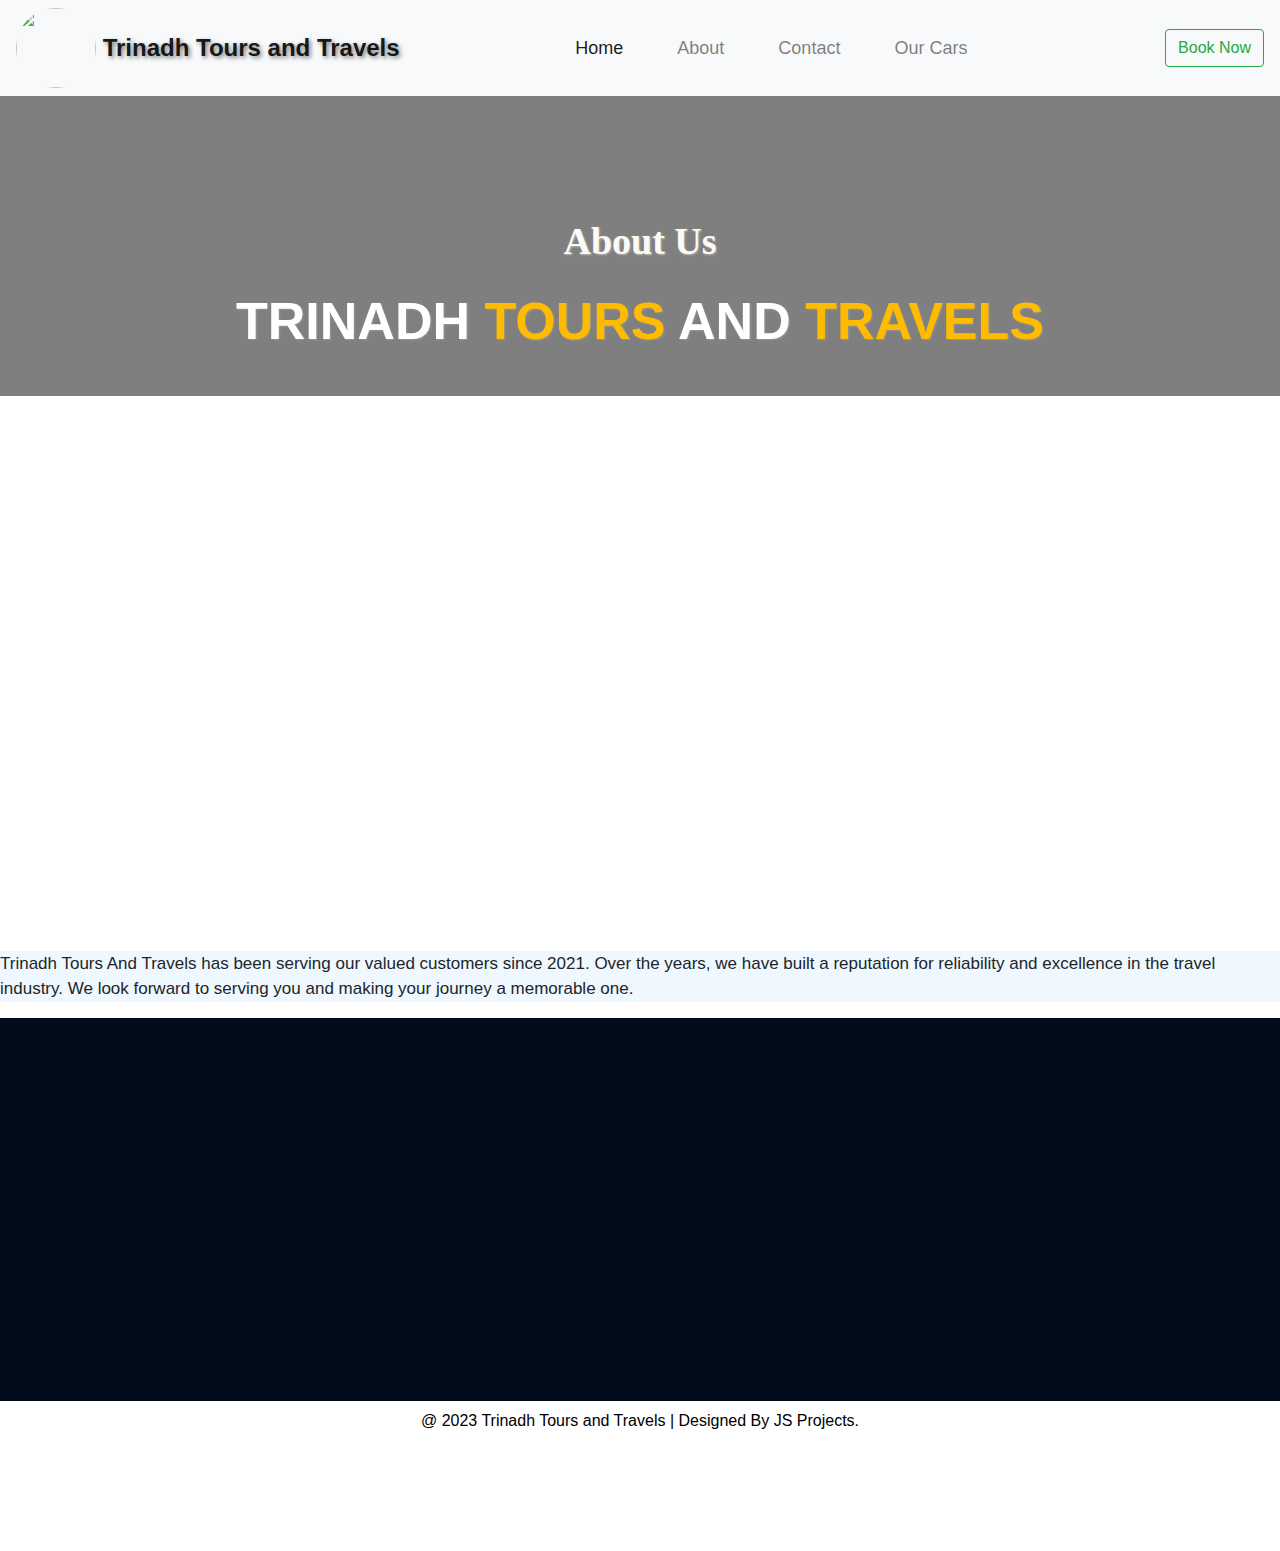
==== aboutus.html @ a93992b1 "Add files via upload" ====
<!DOCTYPE html>
<html lang="en">
<head>
    <meta charset="UTF-8">
    <meta name="viewport" content="width=device-width, initial-scale=1.0">
    <link rel="icon" type="image/x-icon" href="https://i.ibb.co/QNXMVXm/logo-modified.png">
    <title>Triandh-About us</title>
    <link rel="stylesheet" href="https://cdn.jsdelivr.net/npm/bootstrap@4.3.1/dist/css/bootstrap.min.css" integrity="sha384-ggOyR0iXCbMQv3Xipma34MD+dH/1fQ784/j6cY/iJTQUOhcWr7x9JvoRxT2MZw1T" crossorigin="anonymous">
    <link rel="stylesheet" href="style.css">
    <link rel="stylesheet" href="cars.css">
</head>
<style>
          .image-container {
            width: 120px; /* Adjust the size of the circular background */
            height: 120px; /* Adjust the size of the circular background */
            border-radius: 50%; /* Create a circular shape */
            background-color: #8f2121; /* Background color for the circular container */
            display: flex;
            justify-content: center;
            align-items: center;
            margin-left: 20px; /* Adjust the margin as needed */
        }

        .image-container img {
            width: 100%;
            border-radius: 50%; /* Ensure the image is also circular */
        }

  .parallax {
   height: 300px;
   background-attachment: fixed;
   background-position: center;
   background-repeat: no-repeat;
   background-size: cover;
   background-image: url('https://i.ibb.co/jL6Q062/Short-Term-Car-Rental.webp');
   position: relative; /* Make sure the div is positioned relative for absolute positioning of text */

   
 }
 *{
   margin: 0%;
   padding: 0%;
 }

 .parallax::before {
   content: "";
   position: absolute;
   top: 0;
   left: 0;
   width: 100%;
   height: 100%;
   background-color: rgba(0, 0, 0, 0.5); /* Semi-transparent black background color */
   z-index: 1; /* Place it above the image */
 }

 .parallax-text {
   position: absolute;
   top: 50%; /* Adjust as needed to vertically center the text */
   left: 50%; /* Adjust as needed to horizontally center the text */
   transform: translate(-50%, -50%);
   text-align: center;
   color: #fff; /* Text color */
   z-index: 2; /* Place it above the semi-transparent background */
   white-space: nowrap;
 }
 @font-face {
 font-family: 'CustomFont'; /* Choose a name for your font */
 src: url('path-to-your-font.woff2') format('woff2'), /* Path to your font file */
      url('path-to-your-font.woff') format('woff'); /* Path to your font file */
 font-weight: normal;
 font-style: normal;
}

 .parallax-text h1 {
   font-family: 'CustomFont'; /* Choose a name for your font */
   src:url('path-to-your-font.woff') format('woff');
 font-size: 38px;
 font-weight: 800;
 text-shadow: 1px 1px 2px rgba(209, 205, 186, 0.719);
 color: rgb(252, 250, 247);
 
 
 /* Use the custom font followed by fallback fonts */
}


.parallax-text {
   font-size: 52px;
   font-weight: 900;
   text-shadow: 1px 1px 2px rgba(158, 157, 152, 0.719);
   font-family: 'Franklin Gothic Medium', 'Arial Narrow', Arial, sans-serif;
                                               
 }

 /* Change the color for "YOUR" */
 .your-text {
   color:  rgb(255, 187, 0); /* Replace with your desired color code or color name */
 }

 /* Change the color for "CAR" */
 .carfu-text {
   color:  rgb(255, 187, 0); /* Replace with your desired color code or color name */
 }


 @media (max-width: 768px) {
  
   
   .parallax-text h1 {
     font-size: 24px; /* Decrease font size for mobile */
     padding-bottom:20%;
   }
   
   .parallax-text h2 {
     font-size: 22px; /* Decrease font size for mobile */
   }
   
  .parallax{
   height: 200px;
  }
 }

 
</style>
<body>
    <nav class="navbar navbar-expand-lg navbar-light bg-light">
        <button class="navbar-toggler" type="button" data-toggle="collapse" data-target="#navbarTogglerDemo01" aria-controls="navbarTogglerDemo01" aria-expanded="false" aria-label="Toggle navigation">
            <span class="navbar-toggler-icon"></span>
        </button>
        <div class="collapse navbar-collapse" id="navbarTogglerDemo01">
            <img style="width: 80px; height: 80px; border-radius: 50%;" class="imagelog" src="https://i.ibb.co/QNXMVXm/logo-modified.png">
            <a class="navbar-brand" href="#">&nbsp;Trinadh Tours and Travels</a>
            <ul class="navbar-nav mx-auto mt-2 mt-lg-0 justify-content-center" > <!-- Added mx-auto and justify-content-center classes -->
                <li class="nav-item active" >
                    <a class="nav-link" href="index.html">Home <span class="sr-only">(current)</span></a>
                </li>
                <li class="nav-item">
                    <a class="nav-link" href="aboutus.html">About</a>
                </li>
                <li class="nav-item">
                    <a class="nav-link" href="contact us.html">Contact</a>
                </li>
                <li class="nav-item">
                    <a class="nav-link" href="carslist.html">Our Cars</a>
                </li>
               
            </ul>
       
            <a href="https://api.whatsapp.com/send/?phone=918698209999&text&type=phone_number&app_absent=0" class="btn btn-outline-success my-2 my-sm-0">Book Now</a>

            </form>
        </div>
    </nav>
    <script src="https://code.jquery.com/jquery-3.3.1.slim.min.js" integrity="sha384-q8i/X+965DzO0rT7abK41JStQIAqVgRVzpbzo5smXKp4YfRvH+8abtTE1Pi6jizo" crossorigin="anonymous"></script>
    <script src="https://cdn.jsdelivr.net/npm/popper.js@1.14.7/dist/umd/popper.min.js" integrity="sha384-UO2eT0CpHqdSJQ6hJty5KVphtPhzWj9WO1clHTMGa3JDZwrnQq4sF86dIHNDz0W1" crossorigin="anonymous"></script>
    <script src="https://cdn.jsdelivr.net/npm/bootstrap@4.3.1/dist/js/bootstrap.min.js" integrity="sha384-JjSmVgyd0p3pXB1rRibZUAYoIIy6OrQ6VrjIEaFf/nJGzIxFDsf4x0xIM+B07jRM" crossorigin="anonymous"></script>
 <!-- Your content goes here -->

  

 <style>
  /* Global styles */
  .containeraboutus {
      display: flex;
      justify-content: space-between;
      align-items: center;
      background-color: aliceblue;
      padding: 20px;
  }
  
  .abouth1 {
      text-align: left;
      align-items: flex-start;
  }
  
  .imageabouts {
      flex: 1;
      padding: 20px;
  }
  
  .imageabouts img {
      width: 550px;
      height: 500px;
      padding-top: 50px;
  }
  
  .matter {
      flex: 2; /* Adjust the ratio between image and text as needed */
      padding: 20px;
      padding-top: 10px;
  }
  
  .matter h1 {
      text-align: left;
      align-items: left;
      text-align: left;
      align-items: flex-start;
      font-size: 32px;
  }
  
  /* Media query for screens narrower than 768px (typical mobile devices) */
  @media (max-width: 768px) {
      .containeraboutus {
          flex-direction: column; /* Stack elements vertically on smaller screens */
      }
      .matter {
          flex: 2; /* Adjust the ratio between image and text as needed for mobile */
      }
   
    
      .imageabouts img {
          width: 321px;
          height: auto;
          padding-top: 0px;
          
      }
      .matter {
          padding-top: 10px;
      }
      .matter h1 {
          font-size: 40px;
      }
  }
  
  </style>
<style>
  .parallax {
   height: 300px;
   background-attachment: fixed;
   background-position: center;
   background-repeat: no-repeat;
   background-size: cover;
   background-image: url('https://i.ibb.co/jL6Q062/Short-Term-Car-Rental.webp');
   position: relative; /* Make sure the div is positioned relative for absolute positioning of text */

   
 }
 *{
   margin: 0%;
   padding: 0%;
 }

 .parallax::before {
   content: "";
   position: absolute;
   top: 0;
   left: 0;
   width: 100%;
   height: 100%;
   background-color: rgba(0, 0, 0, 0.5); /* Semi-transparent black background color */
   z-index: 2; /* Place it above the image */
 }

 .parallax-text {
   position: absolute;
   top: 50%; /* Adjust as needed to vertically center the text */
   left: 50%; /* Adjust as needed to horizontally center the text */
   transform: translate(-50%, -50%);
   text-align: center;
   color: #fff; /* Text color */
   z-index: 2; /* Place it above the semi-transparent background */
   white-space: nowrap;
 }
 @font-face {
 font-family: 'CustomFont'; /* Choose a name for your font */
 src: url('path-to-your-font.woff2') format('woff2'), /* Path to your font file */
      url('path-to-your-font.woff') format('woff'); /* Path to your font file */
 font-weight: normal;
 font-style: normal;
}

 .parallax-text h1 {
   font-family: 'CustomFont'; /* Choose a name for your font */
   src:url('path-to-your-font.woff') format('woff');
 font-size: 38px;
 font-weight: 800;
 text-shadow: 1px 1px 2px rgba(209, 205, 186, 0.719);
 color: rgb(252, 250, 247);
 
 
 /* Use the custom font followed by fallback fonts */
}


.parallax-text {
   font-size: 52px;
   font-weight: 900;
   text-shadow: 1px 1px 2px rgba(158, 157, 152, 0.719);
   font-family: 'Franklin Gothic Medium', 'Arial Narrow', Arial, sans-serif;
  
                                               
 }

 /* Change the color for "YOUR" */
 .your-text {
   color:  rgb(255, 187, 0); /* Replace with your desired color code or color name */
 }

 /* Change the color for "CAR" */
 .carfu-text {
   color:  rgb(255, 187, 0); /* Replace with your desired color code or color name */
 }


 @media (max-width: 768px) {
  
   
   .parallax-text h1 {
     font-size: 24px; /* Decrease font size for mobile */
     padding-bottom:20%;
   }
   
   .parallax-text h2 {
     font-size: 22px; /* Decrease font size for mobile */
   }
   
  .parallax{
   height: 200px;
  }
 }
 </style>
</head>
<body>
  <div class="parallax">
    <div class="parallax-text">
      <h1>About Us</h1>
    
  <h2 class="parallax-text">TRINADH <span class="your-text">TOURS</span> AND <span class="carfu-text">TRAVELS</span></h2>
    </div>
  </div>
  <div class="containeraboutus reveal">
    <div class="matter reveal">
        <h1>Few Words About Us</h1>
        <p>Welcome to Trinadh Tours and Travels, your trusted partner in travel. We are dedicated to providing exceptional transportation services with a strong focus on ethics, customer satisfaction, safety, and government protocols.</p>
        <h1 class="Commitments">Our Commitments:</h1>
        <ul >
            <li ><strong>Ethics:</strong> At Trinadh Tours And Travels, we believe in conducting our business with the highest ethical standards. We prioritize transparency, honesty, and integrity in all our interactions.</li>
            <li ><strong>Customer Satisfaction:</strong> Your comfort and satisfaction are our top priorities. We strive to exceed your expectations by offering reliable and comfortable transportation solutions tailored to your needs.</li>
            <li ><strong>Safety:</strong> Your safety is non-negotiable. We have stringent safety protocols in place to ensure that every journey with us is secure. Our vehicles are regularly inspected and maintained to the highest standards.</li>
            <li ><strong>Government Protocol:</strong> We strictly adhere to government regulations and protocols. Whether it's providing transportation services for government vehicles or following travel guidelines, we are committed to compliance.</li>
            <li ><strong>Special Services:</strong> In addition to our regular services, we take pride in providing cars for government vehicles and catering to special occasions like weddings. Our fleet is versatile, ensuring we have the right vehicle for every need.</li>
        </ul>
    </div>
    
    <div class="imageabouts reveal">
        <!-- Your image goes here -->
        <img src="https://i.ibb.co/y057TNz/aboutimg12.png" alt="Businesswoman">
    </div>
</div>
<p style="background-color: aliceblue;text-align: left;font-size: 17px;">Trinadh Tours And Travels has been serving our valued customers since 2021. Over the years, we have built a reputation for reliability and excellence in the travel industry. We look forward to serving you and making your journey a memorable one.</p>
  
<link
rel="stylesheet"
href="https://pro.fontawesome.com/releases/v5.10.0/css/all.css"
integrity="sha384-AYmEC3Yw5cVb3ZcuHtOA93w35dYTsvhLPVnYs9eStHfGJvOvKxVfELGroGkvsg+p"
crossorigin="anonymous"
/>
<footer>
<div class="container reveal">
<div class="sec aboutus">
  <h2 style="text-align: left;padding-top: 0%">Location</h2>
  <iframe src="https://www.google.com/maps/embed?pb=!1m14!1m8!1m3!1d15216.10016027439!2d80.6023082!3d16.5238806!3m2!1i1024!2i768!4f13.1!3m3!1m2!1s0x3a35ef7774ea491d%3A0xcc434220c944b901!2sTrinadh%20tours%20and%20travels!5e0!3m2!1sen!2sin!4v1563458123311!5m2!1sen!2sin" allowfullscreen="" loading="lazy"></iframe>
  
  <ul class="sci">
    <li>
      <a href="https://www.facebook.com/profile.php?id=61551121944330&mibextid=ZbWKwL"><i class="fab fa-facebook"></i></a>
    </li>
    
    <li>
      <a href="https://instagram.com/trinadhtoursandtravels?utm_source=qr&igshid=MzNlNGNkZWQ4Mg=="><i class="fab fa-instagram"></i></a>
    </li>
    <li>
      <a href="https://www.youtube.com/channel/UCf3Sx0KP91T-MJjdLYaEunA"><i class="fab fa-youtube"></i></a>
    </li>
    <li>
      <a href="mailto:Trinadhtoursandtravels@gmail.com">
        <img src="https://i.ibb.co/qphmBbT/maillog.png"style="width: 12px;heigth:15px"; alt="Gmail Logo">
      </a>
    </li>
  </ul>
</div>
<div class="sec quicklink">
 
<div class="sec contact">
   
  <h2 style="text-align: left; padding-top: 0%;">Contact Us</h2>
  <ul class="info">  
    <li> 
      <span><i class="fad fa-map-marker-alt"></i></span>
      <p>
       1-3-198, Cement Road</br>Beside Sachivalayam</br>
        Vidhyadharapuram</br>
        Vijayawada-520004
      </p>
    </li>                    
    <li>
        
      <span><i class="fad fa-phone"></i></span>
      <p>
        <a href="tel:+919493928241">+91 8698209999</a> <br />
        <a href="tel:+919441411137">+91 8885277553</a>
      </p>
    </li>
    <li>
      <span><i class="fad fa-envelope"></i></span>
      <p>
        <a href="mailto:TRINADHTOURSANDTRAVELS@GMAIL.COM">Trinadhtoursandtravels@gmail.com</a>

        
      </p>
    </li> 
  </ul> 
</div>
</div>

  <div class="logo-container">
    <a href="index.html"><img src="https://i.ibb.co/QNXMVXm/logo-modified.png" alt="log" class="logo123"></a>
  </div>

</footer>
    <div class="copyrightText">
    <p>@ 2023 Trinadh Tours and Travels | Designed By JS Projects.</p>
    </div>
    <script type="text/javascript">
      window.addEventListener('scroll', reveal);
    
      function reveal() {
        var reveals = document.querySelectorAll('.reveal');
    
        for (var i = 0; i < reveals.length; i++) {
    
          var windowheight = window.innerHeight;
          var revealtop = reveals[i].getBoundingClientRect().top;
          var revealpoint = 150;
    
          if (revealtop < windowheight - revealpoint) {
            reveals[i].classList.add('active');
          } else {
            reveals[i].classList.remove('active');
          }
        }
      }
    </script>

</body>
</html>
---- style.css ----
*{
            margin: 0%;
            padding: 0%;
        }
        
         .navbar-nav li.nav-item a.nav-link {
            font-size: 18px;
            margin-right: 38px; 
        }
        .navbar-brand{
            font-size: 24px;
            color: #2ecc71; /* Change the text color */
            text-shadow: 2px 2px 4px rgba(0, 0, 0, 0.5); 
            font-weight: 600;
        }
       
        @media (max-width: 768px) {
    .navbar-brand {
        font-size: 18px; /* Decrease font size for mobile view */
    }
}
        .pu1{
            background-color:#f8f9fa ;
           height: 100%;
           transition: background-color 1s ease-in-out; /* Add a smooth background color transition */
}

.pu1:hover {
    background-color: #e3e5e7; /* Change the background color on hover */
}


/* Create a unique animation for the text */
@keyframes fadeInOut {
    0%, 100% {
        opacity: 0;
    }
    50% {
        opacity: 1;
    }
}

        .sticer1{
            width: 80%;
            height: 70%;
            margin-left: 200px;
            margin-top: 120px;
            filter: drop-shadow(7px 8px 10px  #888888); 
        }
        h4 {
             /* Adjust the font size */
            color: #020202; /* Change the text color */
            animation: fadeIn 2s ease-in-out; /* Add animation */
          padding-left: 30px;
            font-weight: bold;
            font-size: 42px;
            margin-top: 50px;
            
        }

       .sidelog{
        width: 160px;
        height: 180px;
        border-radius: 50%;
       }
       
        h2{
            margin-top: 75px;
            text-align: center;
        }
        .cominter {
            display: flex;
            align-items: center;
            font-family: "Arial", sans-serif; /* Change the font family */
            font-size: 36px; /* Increase font size for better visibility */
            color: #1f7744e3; /* Change the text color */
            text-shadow: 2px 2px 4px rgba(0, 0, 0, 0.5); /* Add a text shadow */
        }

        /* Custom animation */
        @keyframes fadeInText {
            0% {
                opacity: 0;
            }
            100% {
                opacity: 1;
            }
        }

        .animated-text {
            animation: fadeInText 1s linear;
        }

        /* Add this CSS to make the webpage 100% width and decrease font size for mobile view */
@media (max-width: 768px) {
    body {
       
        margin: 0%;
        padding: 0%;
    }

    .navbar-brand {
        font-size: 18px; /* Decrease font size for mobile view */
    }

    .pu1 {
        padding: 20px;
        /* Add some padding to the container */
        
    }

    .sticer1 {
        width: 100%; /* Make the image 100% width for mobile view */
        height: auto; /* Maintain aspect ratio */
        margin: 0; /* Remove margin for mobile view */
        filter: none; /* Remove drop shadow for mobile view */
    }

    h4 {
        font-size: 30px; /* Decrease font size for mobile view */
        margin-top: 10px; /* Adjust margin for mobile view */
        margin-left: 0; /* Remove left margin for mobile view */
        padding-left: 0;
        /* Center align text for mobile view */
    }
h2{
    font-size: 12px;
    text-align: left;
    margin-top: 18px;
    
}
    .cominter {
        font-size: 18px; /* Decrease font size for mobile view */
        text-align: center; /* Center align text for mobile view */
    }
    .sidelog{
        display: none;
    }
}


  /* Base styles for all screen sizes */
body {
margin: 0;
padding: 0;
font-family: Arial, sans-serif;

}

.slider-container {
position: relative;
width: 100%;
height: 600px;
overflow: hidden;
}

.text-overlays12 h2 {
padding-top: 160px;
font-family: 'Gabriola', sans-serif;

}

.slider {
display: flex;
transition: transform 1s ease-in-out;
}

.slide {
min-width: 100%;
height: auto;

flex-shrink: 0;
position: relative;
}

.slide img {
width: 100%;
max-width: 100%;
height: 600px;
}

.text-overlays12 {
position: absolute;
top: 0;
left: 0;
right: 0;
bottom: 0;
background-color: rgba(0, 0, 0, 0.5);
color: white;
display: flex;
flex-direction: column;
justify-content: space-between;
align-items: center;
text-align: center;
}

/* Increase font size for larger screens */
@media (min-width: 769px) {
.text-overlays12 h2 {
    font-size: 62px; /* Adjust the font size as needed */
    /* Add text shadow */
    letter-spacing: 2px; /* Increase letter spacing for unique style */
    font-weight: bold; 
    text-shadow: 1px 4px 2px rgb(0, 8, 43);/* Add font weight for emphasis */
}
.text-overlays12 p {
    font-size: 28px;
    margin: 0; /* Remove default margin */
    padding: 10px 0; /* Add some padding at the bottom */
    text-shadow: 1px 2px 2px rgba(0, 0, 0, 0.7); /* Add text shadow */
    font-style: italic; /* Add italic style for uniqueness */
}
}

/* Style the p element at the bottom */


/* Mobile view styles */
@media (max-width: 768px) {
.slide {
    width: 100%;
}
.slider-container {
    height: 380px;
}
.slide img {
    width: 100%;
    max-width: 100%;
    height: 350px;
}
.text-overlays12 h2 {
    padding-top: 120px;
    font-size: 20px;
    text-align: center;
    font-weight: bold;
    font-weight: bold; 
    text-shadow: 1px 2px 2px rgba(245, 4, 4, 0.7);
}
.text-overlays12 {
    font-size: 12px;
}
}


  



.mainabout{
  display: flex;
  align-items: flex-start;
  gap: 20px;
}

.mainabout img {
  width: 45%;
  height: auto;
  border-radius: 5px;
}
.mainabout-text {
    position: relative;
    font-size: 18px;
    color: #6E6E6E;
    text-align: justify;
    font-family: var(--e-global-typography-text-font-family ), Sans-serif;
    padding-top: 60px;
    animation: fade-in 0.8s ease-in-out;
}
  @keyframes fade-in {
        0% { opacity: 0; }
        50%{opacity: 0.5;}
        100% { opacity: 1; }
      } 

      .abouthead {
text-align: center;
font-size: 36px;
color: rgb(255, 247, 247);
text-decoration: underline;
font-weight: bold;
background-color: rgb(3, 24, 17);
}

@media screen and (max-width: 768px) {
.abouthead {
  font-size: 10px;
}
}


/* Mobile-specific styles */
@media screen and (max-width: 768px) {
  .mainabout {
    flex-direction: column;
    align-items: center;
  }
  .mainabout-text{
    padding-top: 20px;
    font-size: 12px;
  }
  .abouthead{
    font-size: 14px;
  }
  .mainabout img {
    width: 100%;
  }
}

@keyframes fade-in {
  /* Your existing keyframes */
  0% { opacity: 0; }
        50%{opacity: 0.5;}
        100% { opacity: 1; }
}


 
 .getthebestoffers1 {
    color: #073D1B;
    font-family: var(--e-global-typography-accent-font-family), sans-serif;
    font-size: 26px;
    font-weight: bold;
    text-align: center;
    margin: 20px 0;
  }
  .ourfeaturedcars1 {
    color: #073D1B;
    font-family: sans-serif;
    font-size: 32px;
    font-weight: bolder;
    text-align: center;
    margin: 20px 0;
  }
  .buncars1304 {
    padding: 10px 20px;
    text-align: center;
    align-items: center;
    display: inline-block;
    color: #efefef;
    background: #0f4c5c;
    font-weight: bold;
    font-size: medium;
    border: none;
    cursor: pointer;
  }
  .cousnt123654{
    align-items: center;
    text-align: center;
  }

  .hor1img123 {
    display: flex;
    justify-content: center;
    align-items: stretch;
    gap: 20px; /* Adjust the gap between images */
    margin: 0 auto;
    max-width: 100%; /* Make sure images don't exceed viewport width */
  }

  .hor1img123 img {
    flex: 1; /* Equal widths for images */
    height: auto; /* Maintain aspect ratio */
    width: 33.33%; /* Equal width for each image */
  }

  @media screen and (max-width: 768px) {
      /* Apply mobile styles */
      .ourfeaturedcars1 {
          font-size: 14px;
      }

      .buncars1304{
        font-size: 15px;
        padding: 12px 19px;
        border-radius: 25%; /* Adjust button size for mobile */
      }

      .hor1img123 {
        display: flex;
    justify-content: center;
    gap: 10px;
      }
      .cousnt123654{
        align-items: center;
        text-align: center;
        padding-top: 20px;
      }
      }

      body {
  margin: 0;
  padding: 0;
  font-family: 'Segoe UI', Tahoma, Geneva, Verdana, sans-serif;
}
.experienceservice{
  display: flex;
  flex-wrap: wrap; /* Wrap to stack elements in mobile view */
  justify-content: center; /* Center horizontally */
  background-color: #ECF7FF;;
  animation: fadeIn 1s ease-in-out;
}

/* Define the fadeIn animation */
@keyframes fadeIn {
  from {
    opacity: 0;
    transform: translateY(-20px);
  }
  to {
    opacity: 1;
    transform: translateY(0);
  }
}


.image-experience123 {
  flex: 1;
  text-align: center; /* Center horizontally */
  order: -1; /* Move image to the top in mobile view */
  padding-top: 53px;
}

.image-experience123 img {
  width: 100%; /* Image width to 100% */
  height: 95%;
}

.contentexperiences123 {
  flex: 1;
  padding: 20px;
  display: flex;
  flex-direction: column;
  justify-content: flex-end; /* Align text to the bottom */
}

.contentexperiences123 h2 {
  font-weight: bolder;
  font-size: 28px;
  margin-bottom: 10px;
}

.subtitle {
  font-size: 18px;
  color: #818080;
  margin-bottom: 15px;
}

.icon {
  font-size: 24px;
  margin-bottom: 10px;
}

.segment {
  display: flex;
  align-items: center;
  margin-top: 15px;
}

.segment img {
  width: 65px;
  height: 75px;
  margin-right: 10px;
}

.segment h1 {
  text-decoration: underline;
  font-size: 24px;
  margin: 0;
}

.contentexperiences123 p {
  font-size: 17px;
  line-height: 1.4;
  color: #333;
  margin-top: 10px;
}

@media screen and (max-width: 768px) {
  .experienceservice {
    flex-direction: column;
    align-items: center;
  }

  .image-experience123,
  .contentexperiences123 {
    text-align: center;
  }

  .image-experience123 img {
    max-width: 300px;
  }

  .contentexperiences123 {
    padding: 20px 10px;
  }

  .segment {
    flex-direction: column;
    text-align: center;
  }

  .segment img {
    margin: 0 auto 10px;
  }
}


body {
  margin: 0;
  padding: 0;
  font-family: 'Segoe UI', Tahoma, Geneva, Verdana, sans-serif;
}

/* Main heading */
.main-comfort {
  text-align: center;
  font-family: 'Segoe UI', Tahoma, Geneva, Verdana, sans-serif;
  font-weight: bolder;
  font-size: 32px;
}

/* Subheading */
.subcomfort {
  font-size: 18px;
  color: #818080;
  text-align: center;
  font-weight: lighter;
}

/* Container for service boxes */
.service-container {
  display: flex;
  flex-wrap: wrap;
  justify-content: space-between;
  padding: 30px;
  background-color: #fff;
  right: 2px;
  animation: fadeIn 1s ease-in-out;
}

/* Define the fadeIn animation */
@keyframes fadeIn {
  from {
    opacity: 0;
    transform: translateY(-20px);
  }
  to {
    opacity: 1;
    transform: translateY(0);
  }
}

/* Service box */
.service-box {
  width: 350px;
  background-color: #fff;
  border-radius: 10px;
  box-shadow: 0 0 10px rgba(0, 0, 0, 0.1);
  margin-bottom: 20px;
  overflow: hidden;
}

/* Container for icon and heading */
.icon-container {
  display: flex;
  align-items: center;
  justify-content: center;
}

/* Paragraph in service box */
.service-paragraph {
  font-size: 16px;
  font-weight: 70;
  text-align: center;
}


  body {
    margin: 0;
    padding: 0;
    font-family: Arial, sans-serif;
  }

  .container987 {
    display: flex;
    flex-direction: column;
    align-items: center;
    background-color: 	#000000;
    border-right: #073D1B;
 
  }
  .content53 {
    height: 395px; /* Adjusted height to match the content */
    border: 2px solid #ffffff;
    color: #000000;
    position: relative;
    text-align: center;
    font-size: 16px;
 
   
  }

  .container987 .content53 {
  
    height: 75%; /* Set to auto to match the height of the image */ 
    border: 2px solid #ffffff;
    color: #000000;
    position: relative;
    text-align: center;
    font-size: 16px;
   
  }

  .arrow {
    height: 25px;
    width: 25px;
    background-color: #073D1B;
    border-radius: 30%;
    display: flex;
    align-items: center;
    justify-content: center;
    font-size: 20px;
    color: #f5f5f5;
    position: absolute;
    top: 50%;
    transform: translateY(-50%);
    cursor: pointer;
  }

  .arrow.left {
    left: 10px;
  }

  .arrow.right {
    right: 10px;
  }

  .heading53 {
    margin-top: 5px;
    font-weight: bold;
    color: #ffffff;
    font-size: 24px;
  }

  .mini-box {
    width: 97%;
    height: 240px;
    background-color: #f2f2f2;
    padding: 10px;
    margin: 20px auto;
    display: none;
    color: #494D56;
    font-size: 16px;
    text-align: center;
    border-radius: 10%;
    margin-bottom: 50px;
  }

  .mapimage {
    display: none;
    
  }

  @media screen and (min-width: 768px) {
    .container987 {
      flex-direction: row;
    }

    .container987 .content53 {
      width: 45%;
      height: 340px;
      padding: 20px;
      padding-bottom: 0px;
    }

    .arrow {
      height: 35px;
      width: 30px;
      font-size: 30px;
    }

    .arrow.left {
      left: 10px;
    }

    .arrow.right {
      right: 10px;
    }

    .mapimage {
      display: block;
    }
  }

  @media screen and (max-width: 480px) {
    .heading53 {
      font-size: 20px;
    }

    .arrow {
      font-size: 16px;
    }

    .mini-box {
      font-size: 14px;
      width: 85%;
      margin-bottom: 60px;
    }
  }
  h6 {
    margin-bottom: .5rem;
    font-weight: 600;
    line-height: 1.2;
}
h1{
  font-weight: 600;
}
h2.ourfeaturedcars1 {
  text-align: center;
  align-items: center; /* Center the text horizontally */
  margin-top: 0; /* Remove any default top margin */
}


@import url("https://fonts.googleapis.com/css2?family=Poppins:wght@100;200;300;400;500;600;700;800;900&display=swap");
    :root {
      --hitam: #000;
      --putih: #fff;
      --color1: #f0f0f0;
      --color2: linear-gradient(to right, #00827f , #2d0b00); 
      --color3: #acacac;
      --color4: #00827f ;
      --color5: #4d84e2;
    }
    
    * {
      margin: 0;
      padding: 0;
      -webkit-box-sizing: border-box;
      box-sizing: border-box;
      font-family: "Poppins", sans-serif;
    }
    
    
    
    footer {
      position: static;
      height: 100%;
      height: auto;
      background: linear-gradient(to right, #000c1a, #000c1a);
    }
    
    footer .container {
      width: 100%;
      display: -ms-grid;
      display: grid;
      -ms-grid-columns: 2fr 1fr 0.5fr 1.2fr;
      grid-template-columns: 2fr 1fr 0.5fr 1.2fr;
      grid-gap: 100px;
    }
    
    footer .container .sec h2 {
      position: relative;
      color: var(--putih);
      font-weight: 500;
      font-size: 1.5em;
      margin-bottom: 15px;
    }
    
    footer .container .sec h2::before {
      content: "";
      position: absolute;
      bottom: -5px;
      left: 0;
      width: 60px;
      height: 3px;
      background-color: var(--color2);
    }
    
    footer .container .sec p {
      color: var(--putih);
      font-weight: 400;
    }
    
    footer .container .sec .sci {
      margin-top: 20px;
      display: -ms-grid;
      display: grid;
      -ms-grid-columns: (50px) [];
      grid-template-columns: repeat(4, 50px);
      grid-gap: 10px;
    }
    
    footer .container .sec .sci li {
      list-style: none;
    }
    
    footer .container .sec .sci li a {
      display: inline-block;
      width: 50px;
      height: 50px;
      background-color: var(--color5);
      display: -ms-grid;
      display: grid;
      -webkit-box-pack: center;
      -ms-flex-pack: center;
      justify-content: center;
      -ms-flex-line-pack: center;
      align-content: center;
      text-decoration: none;
    }
    
    footer .container .sec .sci li a:hover {
      background-color: var(--color2);
      color: var(--putih);
    }
    
    footer .container .sec .sci li .fad,
    footer .container .sec .sci li .fab {
      color: var(--putih);
    }
    
    footer .container .sec .info {
      position: relative;
    }
    
    footer .container .sec .info li {
      display: -ms-grid;
      display: grid;
      -ms-grid-columns: 30px 1fr;
      grid-template-columns: 30px 1fr;
      margin-bottom: 1em;
    }
    
    footer .container .sec .info li span {
      color: var(--putih);
    }
    
    footer .container .sec .info li span:nth-child(1) {
      font-size: 1.2em;
    }
    
    footer .container .sec .info li a {
      color: var(--color1);
      text-decoration: none;
    }
    
    footer .container .sec .info li a:hover {
      color: var(--color2);
    }
  .logo123{
    width: 280px;
    height: 78%;
    padding-left: 25px;
    padding-top: 85px;
  }
    
    
    .copyrightText {
      width: 100%;
      background-color: var(--color2);
      padding: 8px 100px;
      text-align: center;
      color: black;
    }
    @media (max-width: 768px) {
      iframe {
        width: 98%; /* Make the iframe width 100% in mobile view */
        height: auto; /* Maintain aspect ratio */
      }
    }
    @media (max-width: 991px) {
      footer {
        padding: 40px;
      }
      footer .container {
        -ms-grid-columns: (1fr) [];
        grid-template-columns: repeat(2, 1fr);
      }
      .copyrightText {
        padding: 8px 40px;
      }
    }
    
    @media (max-width: 768px) {
      footer .container {
        -ms-grid-columns: (1fr) [];
        grid-template-columns: repeat(1, 1fr);
      }
      footer .container {
      
        grid-gap: 20px;
      }
      .fade-in {
        animation-name: fadeIn;
        animation-duration: 2s;
    }
    
    @keyframes fadeIn {
        from { opacity: 0; }
        to { opacity: 1; }
    }
   
    .logo123 {
      width: 237px;
      height: 94%;
      padding-left: 0;
      padding-top: 0;
  }
  }
---- cars.css ----
/* Default styles for larger screens */
  .car-note {
    width: 75%; /* Default width for larger screens */
    max-width: 600px; /* Limit the maximum width */
    margin: 0 auto;
    background-color: #fff;
    border-radius: 10px;
    box-shadow: 0 0 10px rgba(0, 0, 0, 0.1);
    margin-bottom: 20px;
    overflow: hidden;
  }
  .reveal{
    position: relative;
    transform: translateY(150px);
    opacity: 0;
    transition: all 2s ease;
  }
  .reveal.active{
    opacity: 1;
    transform: translateY(0px);
  }
  .car-details {
    display: flex;
    flex-direction: column;
    align-items: center;
    padding: 20px;
  }
  
  .car-details h2 {
    font-size: 24px;
    color: #f19000;
    margin-bottom: 10px;
    font-weight: bold;
    font-family: 'Franklin Gothic Medium', 'Arial Narrow', Arial, sans-serif;
    letter-spacing: 1.2px;
    text-shadow: 1px 1px 2px rgba(0, 0, 0, 0.5);
    text-align: center;
  }
  
  .car-details ol {
    padding-left: 20px;
  }
  
  .car-details li {
    margin-bottom: 10px;
  }
  
  /* Media query for mobile view */
  @media screen and (max-width: 768px) {
    .car-note {
      width: 100%;
      padding: 0;
    }
    
    .car-details {
      text-align: left;
      padding: 10px;
    }
    
    .car-details ol {
      padding-left: 0;
    }
  }


  .car-list {
    display: flex;
    flex-wrap: wrap;
    justify-content: space-between ;
    padding: 30px;
    background-color: #f2f2f2;
    right: 2px;
    animation: fade-in 0.8s ease-in-out;
  }
      @keyframes fade-in {
            0% { opacity: 0; }
            50%{opacity: 0.5;}
            100% { opacity: 1; }
          } 
  
  
    
  .car {
  width: 300px;
  background-color: #fff;
  border-radius: 10px;
  box-shadow: 0 0 10px rgba(0, 0, 0, 0.1);
  margin-bottom: 20px;
  overflow: hidden;
  }
  @media screen and (max-width: 768px) {
    .car-list {
      width: 100%;
      padding: 20;
    }
    .car {
      width: 100%; /* Adjust the width value as needed */
    }
    .car-details{
      width: 100%;
    }
    .car-note{
      width: 100%;
      padding: 0;
      text-align: left;
    }
  }
  
  
  .car-note {
    width: 300px;
    background-color: #fff;
    border-radius: 10px;
    box-shadow: 0 0 10px rgba(0, 0, 0, 0.1);
    margin-bottom: 20px;
    overflow: hidden;
    }
  
  .car img {
  width: 100%;
  height: 200px;
  object-fit: cover;
  }
  
  .car-details {
    padding: 10px;
    text-align: center;
  }
  
  .car-name {
    font-weight: bold;
    margin-bottom: 5px;
    
  }
  
  .car-rate {
    font-size: 20px;
    color: #023901;
    font-weight: bold;
  text-shadow: #313030;
    margin-bottom: 5px;
  }
  
  .car-name {
  font-weight: bold;
  margin-bottom: 10px;
  }
  
  .car-price {
  font-size: 24px;
  color: #0f4c5c ;
  margin-bottom: 10px;
  
  font-weight: bold;
  
  letter-spacing: 2px;
  }
  
  .button {
  background-color: #000c1a;
  color: #fff;
  border: none;
  border-radius: 7px;
  padding: 10px;
  cursor: pointer;
  transition: background-color 0.3s ease;
  }
  
  .button:hover {
  background-color: #0062cc;
  }
  
  .toggle-buttons {
  position: static;
  }
  .toggle-button,.tab-button17,.tab-button18,.tab-button,.tab-button12,.tab-button13,.tab-button14
  ,.tab-button15,.tab-button16,.tab-button11,.tab-button1{
  margin-right: 15px;
  background-color: #000236 ;
  color: white;
  border: none;
  padding: 5px 7px;
  cursor: pointer;
  }
  .toggle-button.active,.tab-button17.active,.tab-button18.active,.tab-button.active,.tab-button13.active,
  .tab-button14.active,.tab-button15.active,.tab-button16.active,.tab-button12.active,.tab-button1.active {
  background-color: #53b4bb;
  }
  @media screen and (max-width: 768px) {
    .toggle-button {
      padding: 6px; /* Decreased padding */
    }
  
    .toggle-button,
    .tab-button17,
    .tab-button18,
    .tab-button,
    .tab-button12,
    .tab-button13,
    .tab-button14,
    .tab-button15,
    .tab-button16,
    .tab-button11,
    .tab-button1 {
      padding: 6px 4px; /* Decreased padding */
    }
  }
  .bookbutton{
    background-color: #12b910;
    padding: 15px 10px;
    margin-right: 15px;
    color: #fafafa;
    align-items: center;
  
  }
  h1{
  text-align: center;
  }
  table {
  border: 3px solid #b3adad;
  border-collapse: collapse;
  padding: 5px;
  margin: 0px 10px 0px 10px;
  --e-column-margin-right: 10px;
  --e-column-margin-left: 10px;
  
  
  }
  
  table th {
  letter-spacing: normal;
  border: 1px solid #b3adad;
  padding: 5px;
  background: #f0f0f0;
  color: #313030;
  }
  
  table td {
  border: 1px solid #b3adad;
  text-align: center;
  padding: 5px;
  background: #ffffff;
  color: #313030;
  }
  .menu{
  background-color:  #0f4c5c ;
  position: relative;
  
  
  }
  
  .btn-4 {
    width: 130px;
    color: #efefef;
    height: 40px;
    line-height: 42px;
    padding: 0;
    border: none;
    background:  #25D366;
    font-weight: bold;
    font-size: medium;
    text-align: center;
  
  }
  .btn-4:hover {
    color: #25D366;
    background: transparent;
     box-shadow:none;
  }
  
  /* about page styles */
  .parstyle {
    font-family: 'Roboto', sans-serif;
    color: #000000;
    font-size: 18px;
   
    line-height: 1.5;
    overflow: hidden;
    padding: 0 15px;
    text-align: justify;
    text-justify: inter-word;
    font-size: 18px;
    margin-left: 280px;
    margin-right: auto;
    max-width: 800px; /* Adjust the width as needed */
    line-height: 1.5;
    overflow: hidden;/* Add some horizontal padding for better readability on mobile */
  }
  .fade-in {
    animation: fadeIn 1s ease-in-out;
  }
  
  @keyframes fadeIn {
    0% {
      opacity: 0;
      transform: translateY(20px);
    }
    100% {
      opacity: 1;
      transform: translateY(0);
    }
  }


  .car-note {
    width: 75%; /* Default width for larger screens */
    max-width: 600px; /* Limit the maximum width */
    margin: 0 auto;
    background-color: #fff;
    border-radius: 10px;
    box-shadow: 0 0 10px rgba(0, 0, 0, 0.1);
    margin-bottom: 20px;
    overflow: hidden;
    }
    
    .car-details {
    display: flex;
    flex-direction: column;
    align-items: center;
    padding: 20px;
    }
    
    .car-details h2 {
    font-size: 24px;
    color: #f19000;
    margin-bottom: 10px;
    font-weight: bold;
    font-family: 'Franklin Gothic Medium', 'Arial Narrow', Arial, sans-serif;
    letter-spacing: 1.2px;
    text-shadow: 1px 1px 2px rgba(0, 0, 0, 0.5);
    text-align: center;
    }
    
    .car-details ol {
    padding-left: 20px;
    }
    
    .car-details li {
    margin-bottom: 10px;
    }
    
    /* Media query for mobile view */
    @media screen and (max-width: 768px) {
    .car-note {
      width: 100%;
      padding: 0;
    }
    
    .car-details {
      text-align: left;
      padding: 10px;
    }
    
    .car-details ol {
      padding-left: 0;
    }
    }
    
   
    .parallax {
     height: 300px;
     background-attachment: fixed;
     background-position: center;
     background-repeat: no-repeat;
     background-size: cover;
     background-image: url('https://edmundvehiclerental.com.sg/wp-content/uploads/2021/10/Short-Term-Car-Rental.jpg');
     position: relative; /* Make sure the div is positioned relative for absolute positioning of text */
  
     
   }
   *{
     margin: 0%;
     padding: 0%;
   }
  
   .parallax::before {
     content: "";
     position: absolute;
     top: 0;
     left: 0;
     width: 100%;
     height: 100%;
     background-color: rgba(0, 0, 0, 0.5); /* Semi-transparent black background color */
     z-index: 1; /* Place it above the image */
   }
  
   .parallax-text {
     position: absolute;
     top: 50%; /* Adjust as needed to vertically center the text */
     left: 50%; /* Adjust as needed to horizontally center the text */
     transform: translate(-50%, -50%);
     text-align: center;
     color: #fff; /* Text color */
     z-index: 2; /* Place it above the semi-transparent background */
     white-space: nowrap;
   }
   @font-face {
   font-family: 'CustomFont'; /* Choose a name for your font */
   src: url('path-to-your-font.woff2') format('woff2'), /* Path to your font file */
        url('path-to-your-font.woff') format('woff'); /* Path to your font file */
   font-weight: normal;
   font-style: normal;
  }
  
   .parallax-text h1 {
     font-family: 'CustomFont'; /* Choose a name for your font */
     src:url('path-to-your-font.woff') format('woff');
   font-size: 38px;
   font-weight: 800;
   text-shadow: 1px 1px 2px rgba(209, 205, 186, 0.719);
   color: rgb(252, 250, 247);
   
   
   /* Use the custom font followed by fallback fonts */
  }
  
  
  .parallax-text {
     font-size: 52px;
     font-weight: 900;
     text-shadow: 1px 1px 2px rgba(158, 157, 152, 0.719);
     font-family: 'Franklin Gothic Medium', 'Arial Narrow', Arial, sans-serif;
                                                 
   }
  
   /* Change the color for "YOUR" */
   .your-text {
     color:  rgb(255, 187, 0); /* Replace with your desired color code or color name */
   }
  
   /* Change the color for "CAR" */
   .carfu-text {
     color:  rgb(255, 187, 0); /* Replace with your desired color code or color name */
   }
  
  
   @media (max-width: 768px) {
    
     
     .parallax-text h1 {
       font-size: 24px; /* Decrease font size for mobile */
       padding-bottom:20%;
     }
     
     .parallax-text h2 {
       font-size: 22px; /* Decrease font size for mobile */
     }
     
    .parallax{
     height: 200px;
    }
   }
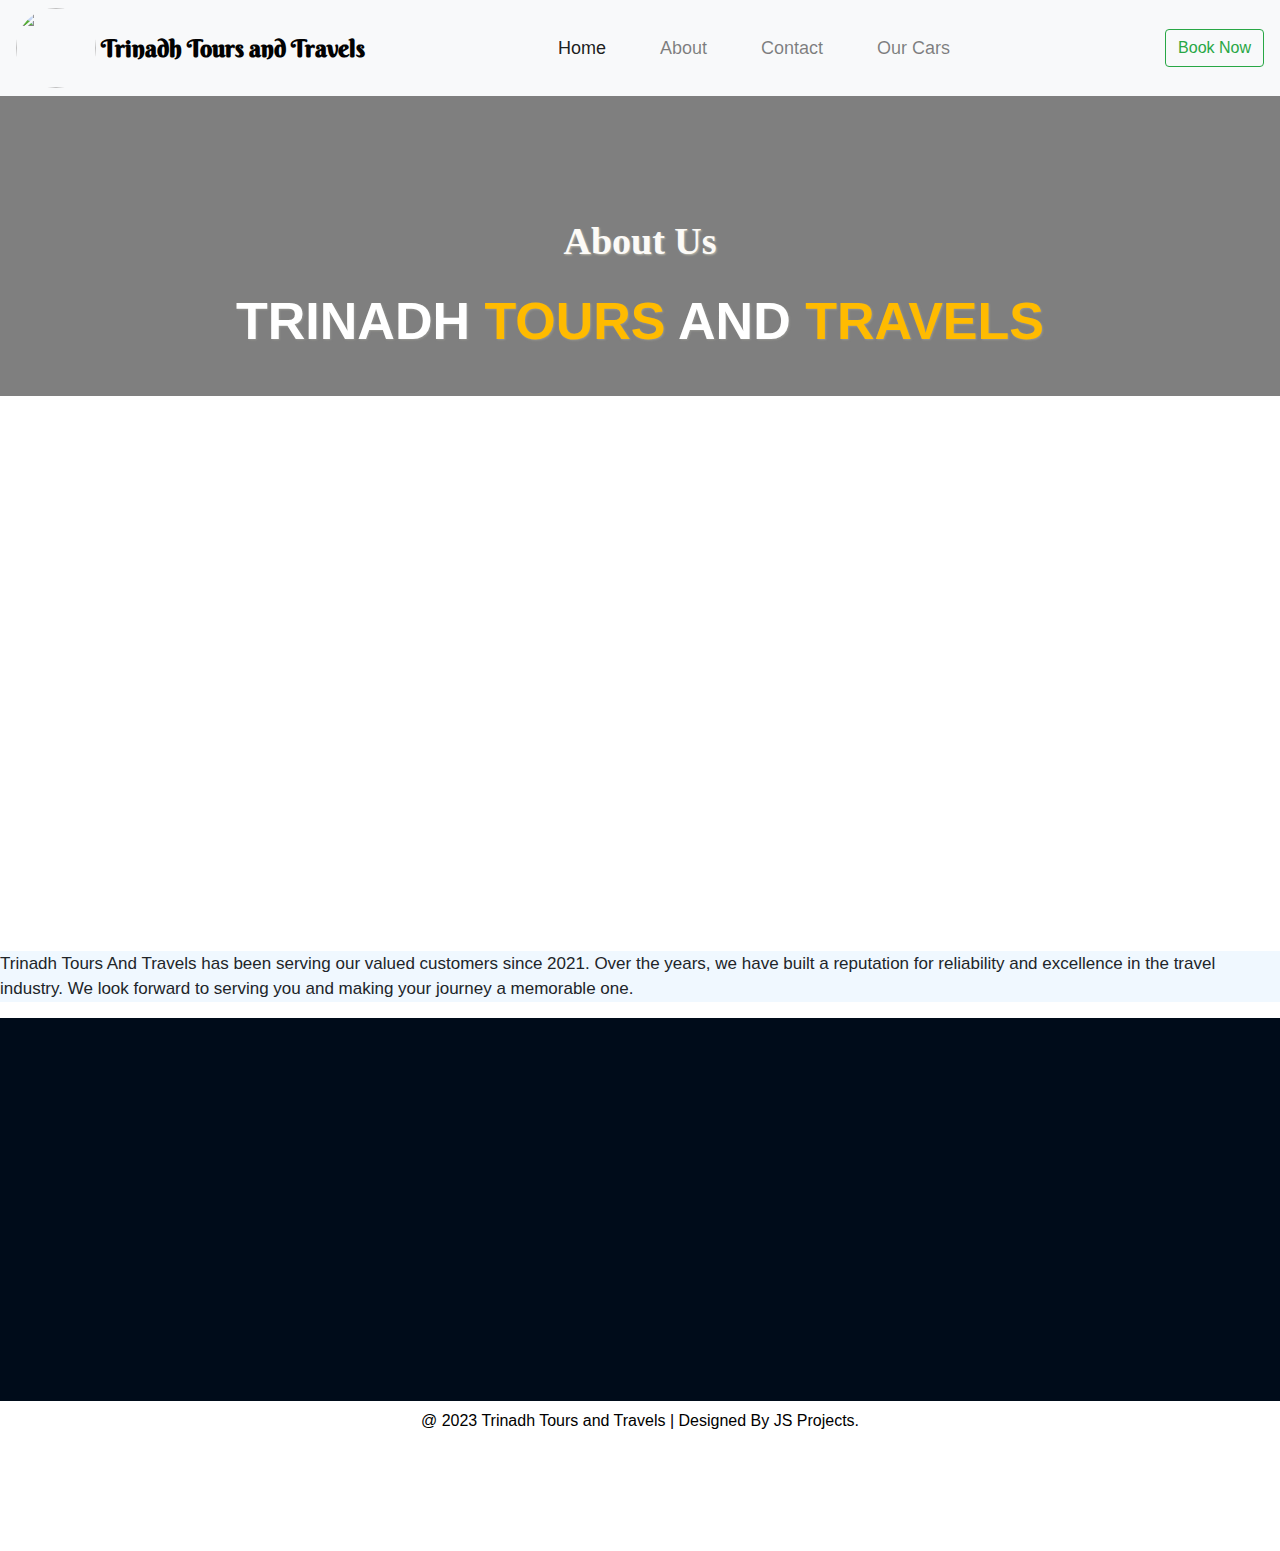
==== commit 391bdb06: "Update aboutus.html" ====
--- a/aboutus.html
+++ b/aboutus.html
@@ -3,11 +3,12 @@
 <head>
     <meta charset="UTF-8">
     <meta name="viewport" content="width=device-width, initial-scale=1.0">
-    <link rel="icon" type="image/x-icon" href="https://i.ibb.co/QNXMVXm/logo-modified.png">
+    <link rel="icon" type="image/x-icon" href="https://i.ibb.co/crQGmf7/1-modified.png">
     <title>Triandh-About us</title>
     <link rel="stylesheet" href="https://cdn.jsdelivr.net/npm/bootstrap@4.3.1/dist/css/bootstrap.min.css" integrity="sha384-ggOyR0iXCbMQv3Xipma34MD+dH/1fQ784/j6cY/iJTQUOhcWr7x9JvoRxT2MZw1T" crossorigin="anonymous">
     <link rel="stylesheet" href="style.css">
     <link rel="stylesheet" href="cars.css">
+        <link href='https://fonts.googleapis.com/css?family=Berkshire Swash' rel='stylesheet'>
 </head>
 <style>
           .image-container {
@@ -128,7 +129,7 @@
             <span class="navbar-toggler-icon"></span>
         </button>
         <div class="collapse navbar-collapse" id="navbarTogglerDemo01">
-            <img style="width: 80px; height: 80px; border-radius: 50%;" class="imagelog" src="https://i.ibb.co/QNXMVXm/logo-modified.png">
+            <img style="width: 80px; height: 80px; border-radius: 50%;" class="imagelog" src="https://i.ibb.co/crQGmf7/1-modified.png">
             <a class="navbar-brand" href="#">&nbsp;Trinadh Tours and Travels</a>
             <ul class="navbar-nav mx-auto mt-2 mt-lg-0 justify-content-center" > <!-- Added mx-auto and justify-content-center classes -->
                 <li class="nav-item active" >
@@ -359,8 +360,7 @@
 <div class="container reveal">
 <div class="sec aboutus">
   <h2 style="text-align: left;padding-top: 0%">Location</h2>
-  <iframe src="https://www.google.com/maps/embed?pb=!1m14!1m8!1m3!1d15216.10016027439!2d80.6023082!3d16.5238806!3m2!1i1024!2i768!4f13.1!3m3!1m2!1s0x3a35ef7774ea491d%3A0xcc434220c944b901!2sTrinadh%20tours%20and%20travels!5e0!3m2!1sen!2sin!4v1563458123311!5m2!1sen!2sin" allowfullscreen="" loading="lazy"></iframe>
-  
+  <iframe src="https://www.google.com/maps/embed?pb=!1m14!1m8!1m3!1d1952913.6025989961!2d78.195996!3d17.0587369!3m2!1i1024!2i768!4f13.1!3m3!1m2!1s0x3a35efc22bc560b7%3A0x687ec5a940dc83!2sTrinadh%20tours%20and%20travels!5e0!3m2!1sen!2sin!4v1694447371061!5m2!1sen!2sin"  allowfullscreen="" loading="lazy" referrerpolicy="no-referrer-when-downgrade"></iframe>
   <ul class="sci">
     <li>
       <a href="https://www.facebook.com/profile.php?id=61551121944330&mibextid=ZbWKwL"><i class="fab fa-facebook"></i></a>
@@ -390,15 +390,15 @@
       <p>
        1-3-198, Cement Road</br>Beside Sachivalayam</br>
         Vidhyadharapuram</br>
-        Vijayawada-520004
+        Vijayawada-520012
       </p>
     </li>                    
     <li>
         
       <span><i class="fad fa-phone"></i></span>
-      <p>
-        <a href="tel:+919493928241">+91 8698209999</a> <br />
-        <a href="tel:+919441411137">+91 8885277553</a>
+     <p>
+        <a href="tel:+918698209999">+91 8698209999</a> <br />
+        <a href="tel:+918885277553">+91 8885277553</a>
       </p>
     </li>
     <li>
@@ -414,7 +414,7 @@
 </div>
 
   <div class="logo-container">
-    <a href="index.html"><img src="https://i.ibb.co/QNXMVXm/logo-modified.png" alt="log" class="logo123"></a>
+    <a href="index.html"><img src="https://i.ibb.co/crQGmf7/1-modified.png" alt="log" class="logo123"></a>
   </div>
 
 </footer>
@@ -443,4 +443,4 @@
     </script>
 
 </body>
-</html>+</html>
--- a/style.css
+++ b/style.css
@@ -1,146 +1,164 @@
 
-        *{
-            margin: 0%;
-            padding: 0%;
-        }
-        
-         .navbar-nav li.nav-item a.nav-link {
-            font-size: 18px;
-            margin-right: 38px; 
-        }
-        .navbar-brand{
-            font-size: 24px;
-            color: #2ecc71; /* Change the text color */
-            text-shadow: 2px 2px 4px rgba(0, 0, 0, 0.5); 
-            font-weight: 600;
-        }
-       
-        @media (max-width: 768px) {
-    .navbar-brand {
-        font-size: 18px; /* Decrease font size for mobile view */
-    }
-}
-        .pu1{
-            background-color:#f8f9fa ;
-           height: 100%;
-           transition: background-color 1s ease-in-out; /* Add a smooth background color transition */
+*{
+  margin: 0%;
+  padding: 0%;
+}
+
+.navbar-nav li.nav-item a.nav-link {
+  font-size: 18px;
+  margin-right: 38px; 
+}
+.navbar-brand{
+  font-size: 24px;
+  color:#020202;/* Change the text color */
+  text-shadow: #020202;; 
+  font-weight: 600;
+font-family: 'Berkshire Swash';
+}
+
+.navbar-light .navbar-brand {
+color: #020202;
+}
+@media (max-width: 768px) {
+.navbar-brand {
+font-size: 22px;
+  font-family: 'Berkshire Swash';
+
+}
+}
+.pu1{
+  background-color:#f8f9fa ;
+ height: 100%;
+ transition: background-color 1s ease-in-out; /* Add a smooth background color transition */
 }
 
 .pu1:hover {
-    background-color: #e3e5e7; /* Change the background color on hover */
+background-color: #e3e5e7; /* Change the background color on hover */
 }
 
 
 /* Create a unique animation for the text */
 @keyframes fadeInOut {
-    0%, 100% {
-        opacity: 0;
-    }
-    50% {
-        opacity: 1;
-    }
-}
-
-        .sticer1{
-            width: 80%;
-            height: 70%;
-            margin-left: 200px;
-            margin-top: 120px;
-            filter: drop-shadow(7px 8px 10px  #888888); 
-        }
-        h4 {
-             /* Adjust the font size */
-            color: #020202; /* Change the text color */
-            animation: fadeIn 2s ease-in-out; /* Add animation */
-          padding-left: 30px;
-            font-weight: bold;
-            font-size: 42px;
-            margin-top: 50px;
-            
-        }
-
-       .sidelog{
-        width: 160px;
-        height: 180px;
-        border-radius: 50%;
-       }
-       
-        h2{
-            margin-top: 75px;
-            text-align: center;
-        }
-        .cominter {
-            display: flex;
-            align-items: center;
-            font-family: "Arial", sans-serif; /* Change the font family */
-            font-size: 36px; /* Increase font size for better visibility */
-            color: #1f7744e3; /* Change the text color */
-            text-shadow: 2px 2px 4px rgba(0, 0, 0, 0.5); /* Add a text shadow */
-        }
-
-        /* Custom animation */
-        @keyframes fadeInText {
-            0% {
-                opacity: 0;
-            }
-            100% {
-                opacity: 1;
-            }
-        }
-
-        .animated-text {
-            animation: fadeInText 1s linear;
-        }
-
-        /* Add this CSS to make the webpage 100% width and decrease font size for mobile view */
+0%, 100% {
+opacity: 0;
+}
+50% {
+opacity: 1;
+}
+}
+
+.sticer1{
+  width: 80%;
+  height: 70%;
+  margin-left: 200px;
+  margin-top: 120px;
+  filter: drop-shadow(7px 8px 10px  #888888); 
+}
+h4 {
+   /* Adjust the font size */
+  color: #020202; /* Change the text color */
+  animation: fadeIn 2s ease-in-out; /* Add animation */
+padding-left: 30px;
+  font-weight: bold;
+  font-size: 42px;
+  margin-top: 50px;
+  
+}
+
+.sidelog{
+width: 160px;
+height: 180px;
+border-radius: 50%;
+}
+
+h2{
+  margin-top: 75px;
+  text-align: center;
+}
+.cominter {
+  display: flex;
+  align-items: center;
+  font-family: "Arial", sans-serif; /* Change the font family */
+  font-size: 36px; /* Increase font size for better visibility */
+  color: #1f7744e3; /* Change the text color */
+  text-shadow: 2px 2px 4px rgba(0, 0, 0, 0.5); /* Add a text shadow */
+}
+
+/* Custom animation */
+@keyframes fadeInText {
+  0% {
+      opacity: 0;
+  }
+  100% {
+      opacity: 1;
+  }
+}
+
+.animated-text {
+  animation: fadeInText 1s linear;
+}
+
+/* Add this CSS to make the webpage 100% width and decrease font size for mobile view */
 @media (max-width: 768px) {
-    body {
-       
-        margin: 0%;
-        padding: 0%;
-    }
-
-    .navbar-brand {
-        font-size: 18px; /* Decrease font size for mobile view */
-    }
-
-    .pu1 {
-        padding: 20px;
-        /* Add some padding to the container */
-        
-    }
-
-    .sticer1 {
-        width: 100%; /* Make the image 100% width for mobile view */
-        height: auto; /* Maintain aspect ratio */
-        margin: 0; /* Remove margin for mobile view */
-        filter: none; /* Remove drop shadow for mobile view */
-    }
-
-    h4 {
-        font-size: 30px; /* Decrease font size for mobile view */
-        margin-top: 10px; /* Adjust margin for mobile view */
-        margin-left: 0; /* Remove left margin for mobile view */
-        padding-left: 0;
-        /* Center align text for mobile view */
-    }
+body {
+
+margin: 0%;
+padding: 0%;
+}
+
+
+
+.pu1 {
+padding: 20px;
+/* Add some padding to the container */
+
+}
+
+.sticer1 {
+width: 100%; /* Make the image 100% width for mobile view */
+height: auto; /* Maintain aspect ratio */
+margin: 0; /* Remove margin for mobile view */
+filter: none; /* Remove drop shadow for mobile view */
+}
+
+h4 {
+font-size: 30px; /* Decrease font size for mobile view */
+margin-top: 10px; /* Adjust margin for mobile view */
+margin-left: 0; /* Remove left margin for mobile view */
+padding-left: 0;
+/* Center align text for mobile view */
+}
 h2{
-    font-size: 12px;
-    text-align: left;
-    margin-top: 18px;
-    
-}
-    .cominter {
-        font-size: 18px; /* Decrease font size for mobile view */
-        text-align: center; /* Center align text for mobile view */
-    }
-    .sidelog{
-        display: none;
-    }
-}
-
-
-  /* Base styles for all screen sizes */
+font-size: 12px;
+text-align: left;
+margin-top: 18px;
+
+}
+.cominter {
+font-size: 18px; /* Decrease font size for mobile view */
+text-align: center; /* Center align text for mobile view */
+}
+.sidelog{
+display: none;
+}
+
+}
+
+@media (min-width: 768px) {
+  .slider-container {
+    display: none;
+  }
+}
+
+@media (max-width: 767px) {
+  .slider-container {
+    display: block;
+  }
+}
+
+
+
+/* Base styles for all screen sizes */
 body {
 margin: 0;
 padding: 0;
@@ -153,6 +171,7 @@
 width: 100%;
 height: 600px;
 overflow: hidden;
+
 }
 
 .text-overlays12 h2 {
@@ -167,18 +186,19 @@
 }
 
 .slide {
-min-width: 100%;
-height: auto;
-
+width: 100%;
+object-fit: cover; 
 flex-shrink: 0;
 position: relative;
 }
 
 .slide img {
 width: 100%;
-max-width: 100%;
+max-height: 600px; /* Use max-height to maintain aspect ratio */
+
 height: 600px;
 }
+
 
 .text-overlays12 {
 position: absolute;
@@ -186,94 +206,90 @@
 left: 0;
 right: 0;
 bottom: 0;
-background-color: rgba(0, 0, 0, 0.5);
 color: white;
 display: flex;
 flex-direction: column;
 justify-content: space-between;
 align-items: center;
 text-align: center;
+
 }
 
 /* Increase font size for larger screens */
-@media (min-width: 769px) {
+
 .text-overlays12 h2 {
-    font-size: 62px; /* Adjust the font size as needed */
-    /* Add text shadow */
-    letter-spacing: 2px; /* Increase letter spacing for unique style */
-    font-weight: bold; 
-    text-shadow: 1px 4px 2px rgb(0, 8, 43);/* Add font weight for emphasis */
-}
-.text-overlays12 p {
-    font-size: 28px;
-    margin: 0; /* Remove default margin */
-    padding: 10px 0; /* Add some padding at the bottom */
-    text-shadow: 1px 2px 2px rgba(0, 0, 0, 0.7); /* Add text shadow */
-    font-style: italic; /* Add italic style for uniqueness */
-}
-}
+font-weight: 900;
+text-shadow: 1px 4px 2px rgb(0, 8, 43);/* Add font weight for emphasis */
+text-transform: uppercase;
+
+}
+
+@media screen and (max-width: 768px) {
+  .text-overlays12 h2 {
+    padding-top: 120px;
+    font-size: 26px;
+    text-align: center;
+    font-weight: bold;
+    text-shadow: 1px 3px 2px rgb(0, 8, 43);
+    font-family: 'Shrikhand';   
+    }
+    .text-overlays12 {
+    font-size: 12px;
+    
+    }}
 
 /* Style the p element at the bottom */
 
 
 /* Mobile view styles */
 @media (max-width: 768px) {
-.slide {
-    width: 100%;
+  
+  .slide {
+width: 100%;
 }
 .slider-container {
-    height: 380px;
+height: 380px;
 }
 .slide img {
-    width: 100%;
-    max-width: 100%;
-    height: 350px;
-}
-.text-overlays12 h2 {
-    padding-top: 120px;
-    font-size: 20px;
-    text-align: center;
-    font-weight: bold;
-    font-weight: bold; 
-    text-shadow: 1px 2px 2px rgba(245, 4, 4, 0.7);
-}
-.text-overlays12 {
-    font-size: 12px;
-}
-}
-
-
-  
+width: 100%;
+max-width: 100%;
+height: 350px;
+}
+
+}
+
+
+
 
 
 
 .mainabout{
-  display: flex;
-  align-items: flex-start;
-  gap: 20px;
+display: flex;
+align-items: flex-start;
+gap: 20px;
 }
 
 .mainabout img {
-  width: 45%;
-  height: auto;
-  border-radius: 5px;
+width: 45%;
+height: auto;
+border-radius: 5px;
 }
 .mainabout-text {
-    position: relative;
-    font-size: 18px;
-    color: #6E6E6E;
-    text-align: justify;
-    font-family: var(--e-global-typography-text-font-family ), Sans-serif;
-    padding-top: 60px;
-    animation: fade-in 0.8s ease-in-out;
-}
-  @keyframes fade-in {
-        0% { opacity: 0; }
-        50%{opacity: 0.5;}
-        100% { opacity: 1; }
-      } 
-
-      .abouthead {
+position: relative;
+font-size: 18px;
+color: #6E6E6E;
+text-align: justify;
+font-family: var(--e-global-typography-text-font-family ), Sans-serif;
+padding-top: 60px;
+animation: fade-in 0.8s ease-in-out;
+}
+@keyframes fade-in {
+0% { opacity: 0; }
+50%{opacity: 0.5;}
+100% { opacity: 1; }
+} 
+
+.abouthead {
 text-align: center;
 font-size: 36px;
 color: rgb(255, 247, 247);
@@ -284,631 +300,631 @@
 
 @media screen and (max-width: 768px) {
 .abouthead {
-  font-size: 10px;
+font-size: 10px;
 }
 }
 
 
 /* Mobile-specific styles */
 @media screen and (max-width: 768px) {
-  .mainabout {
-    flex-direction: column;
-    align-items: center;
-  }
-  .mainabout-text{
-    padding-top: 20px;
-    font-size: 12px;
-  }
-  .abouthead{
-    font-size: 14px;
-  }
-  .mainabout img {
-    width: 100%;
-  }
+.mainabout {
+flex-direction: column;
+align-items: center;
+}
+.mainabout-text{
+padding-top: 20px;
+font-size: 12px;
+}
+.abouthead{
+font-size: 14px;
+}
+.mainabout img {
+width: 100%;
+}
 }
 
 @keyframes fade-in {
-  /* Your existing keyframes */
-  0% { opacity: 0; }
-        50%{opacity: 0.5;}
-        100% { opacity: 1; }
-}
-
-
- 
- .getthebestoffers1 {
-    color: #073D1B;
-    font-family: var(--e-global-typography-accent-font-family), sans-serif;
-    font-size: 26px;
-    font-weight: bold;
-    text-align: center;
-    margin: 20px 0;
-  }
-  .ourfeaturedcars1 {
-    color: #073D1B;
-    font-family: sans-serif;
-    font-size: 32px;
-    font-weight: bolder;
-    text-align: center;
-    margin: 20px 0;
-  }
-  .buncars1304 {
-    padding: 10px 20px;
-    text-align: center;
-    align-items: center;
-    display: inline-block;
-    color: #efefef;
-    background: #0f4c5c;
-    font-weight: bold;
-    font-size: medium;
-    border: none;
-    cursor: pointer;
-  }
-  .cousnt123654{
-    align-items: center;
-    text-align: center;
-  }
-
-  .hor1img123 {
-    display: flex;
-    justify-content: center;
-    align-items: stretch;
-    gap: 20px; /* Adjust the gap between images */
-    margin: 0 auto;
-    max-width: 100%; /* Make sure images don't exceed viewport width */
-  }
-
-  .hor1img123 img {
-    flex: 1; /* Equal widths for images */
-    height: auto; /* Maintain aspect ratio */
-    width: 33.33%; /* Equal width for each image */
-  }
-
-  @media screen and (max-width: 768px) {
-      /* Apply mobile styles */
-      .ourfeaturedcars1 {
-          font-size: 14px;
-      }
-
-      .buncars1304{
-        font-size: 15px;
-        padding: 12px 19px;
-        border-radius: 25%; /* Adjust button size for mobile */
-      }
-
-      .hor1img123 {
-        display: flex;
-    justify-content: center;
-    gap: 10px;
-      }
-      .cousnt123654{
-        align-items: center;
-        text-align: center;
-        padding-top: 20px;
-      }
-      }
-
-      body {
-  margin: 0;
-  padding: 0;
-  font-family: 'Segoe UI', Tahoma, Geneva, Verdana, sans-serif;
+/* Your existing keyframes */
+0% { opacity: 0; }
+50%{opacity: 0.5;}
+100% { opacity: 1; }
+}
+
+
+
+.getthebestoffers1 {
+color: #073D1B;
+font-family: var(--e-global-typography-accent-font-family), sans-serif;
+font-size: 26px;
+font-weight: bold;
+text-align: center;
+margin: 20px 0;
+}
+.ourfeaturedcars1 {
+color: #073D1B;
+font-family: sans-serif;
+font-size: 32px;
+font-weight: bolder;
+text-align: center;
+margin: 20px 0;
+}
+.buncars1304 {
+padding: 10px 20px;
+text-align: center;
+align-items: center;
+display: inline-block;
+color: #efefef;
+background: #0f4c5c;
+font-weight: bold;
+font-size: medium;
+border: none;
+cursor: pointer;
+}
+.cousnt123654{
+align-items: center;
+text-align: center;
+}
+
+.hor1img123 {
+display: flex;
+justify-content: center;
+align-items: stretch;
+gap: 20px; /* Adjust the gap between images */
+margin: 0 auto;
+max-width: 100%; /* Make sure images don't exceed viewport width */
+}
+
+.hor1img123 img {
+flex: 1; /* Equal widths for images */
+height: auto; /* Maintain aspect ratio */
+width: 33.33%; /* Equal width for each image */
+}
+
+@media screen and (max-width: 768px) {
+/* Apply mobile styles */
+.ourfeaturedcars1 {
+font-size: 14px;
+}
+
+.buncars1304{
+font-size: 15px;
+padding: 12px 19px;
+border-radius: 25%; /* Adjust button size for mobile */
+}
+
+.hor1img123 {
+display: flex;
+justify-content: center;
+gap: 10px;
+}
+.cousnt123654{
+align-items: center;
+text-align: center;
+padding-top: 20px;
+}
+}
+
+body {
+margin: 0;
+padding: 0;
+font-family: 'Segoe UI', Tahoma, Geneva, Verdana, sans-serif;
 }
 .experienceservice{
-  display: flex;
-  flex-wrap: wrap; /* Wrap to stack elements in mobile view */
-  justify-content: center; /* Center horizontally */
-  background-color: #ECF7FF;;
-  animation: fadeIn 1s ease-in-out;
+display: flex;
+flex-wrap: wrap; /* Wrap to stack elements in mobile view */
+justify-content: center; /* Center horizontally */
+background-color: #ECF7FF;;
+animation: fadeIn 1s ease-in-out;
 }
 
 /* Define the fadeIn animation */
 @keyframes fadeIn {
-  from {
-    opacity: 0;
-    transform: translateY(-20px);
-  }
-  to {
-    opacity: 1;
-    transform: translateY(0);
-  }
+from {
+opacity: 0;
+transform: translateY(-20px);
+}
+to {
+opacity: 1;
+transform: translateY(0);
+}
 }
 
 
 .image-experience123 {
-  flex: 1;
-  text-align: center; /* Center horizontally */
-  order: -1; /* Move image to the top in mobile view */
-  padding-top: 53px;
+flex: 1;
+text-align: center; /* Center horizontally */
+order: -1; /* Move image to the top in mobile view */
+padding-top: 53px;
 }
 
 .image-experience123 img {
-  width: 100%; /* Image width to 100% */
-  height: 95%;
+width: 100%; /* Image width to 100% */
+height: 95%;
 }
 
 .contentexperiences123 {
-  flex: 1;
-  padding: 20px;
-  display: flex;
-  flex-direction: column;
-  justify-content: flex-end; /* Align text to the bottom */
+flex: 1;
+padding: 20px;
+display: flex;
+flex-direction: column;
+justify-content: flex-end; /* Align text to the bottom */
 }
 
 .contentexperiences123 h2 {
-  font-weight: bolder;
-  font-size: 28px;
-  margin-bottom: 10px;
+font-weight: bolder;
+font-size: 28px;
+margin-bottom: 10px;
 }
 
 .subtitle {
-  font-size: 18px;
-  color: #818080;
-  margin-bottom: 15px;
+font-size: 18px;
+color: #818080;
+margin-bottom: 15px;
 }
 
 .icon {
-  font-size: 24px;
-  margin-bottom: 10px;
+font-size: 24px;
+margin-bottom: 10px;
 }
 
 .segment {
-  display: flex;
-  align-items: center;
-  margin-top: 15px;
+display: flex;
+align-items: center;
+margin-top: 15px;
 }
 
 .segment img {
-  width: 65px;
-  height: 75px;
-  margin-right: 10px;
+width: 65px;
+height: 75px;
+margin-right: 10px;
 }
 
 .segment h1 {
-  text-decoration: underline;
-  font-size: 24px;
-  margin: 0;
+text-decoration: underline;
+font-size: 24px;
+margin: 0;
 }
 
 .contentexperiences123 p {
-  font-size: 17px;
-  line-height: 1.4;
-  color: #333;
-  margin-top: 10px;
+font-size: 17px;
+line-height: 1.4;
+color: #333;
+margin-top: 10px;
 }
 
 @media screen and (max-width: 768px) {
-  .experienceservice {
-    flex-direction: column;
-    align-items: center;
-  }
-
-  .image-experience123,
-  .contentexperiences123 {
-    text-align: center;
-  }
-
-  .image-experience123 img {
-    max-width: 300px;
-  }
-
-  .contentexperiences123 {
-    padding: 20px 10px;
-  }
-
-  .segment {
-    flex-direction: column;
-    text-align: center;
-  }
-
-  .segment img {
-    margin: 0 auto 10px;
-  }
+.experienceservice {
+flex-direction: column;
+align-items: center;
+}
+
+.image-experience123,
+.contentexperiences123 {
+text-align: center;
+}
+
+.image-experience123 img {
+max-width: 300px;
+}
+
+.contentexperiences123 {
+padding: 20px 10px;
+}
+
+.segment {
+flex-direction: column;
+text-align: center;
+}
+
+.segment img {
+margin: 0 auto 10px;
+}
 }
 
 
 body {
-  margin: 0;
-  padding: 0;
-  font-family: 'Segoe UI', Tahoma, Geneva, Verdana, sans-serif;
+margin: 0;
+padding: 0;
+font-family: 'Segoe UI', Tahoma, Geneva, Verdana, sans-serif;
 }
 
 /* Main heading */
 .main-comfort {
-  text-align: center;
-  font-family: 'Segoe UI', Tahoma, Geneva, Verdana, sans-serif;
-  font-weight: bolder;
-  font-size: 32px;
+text-align: center;
+font-family: 'Segoe UI', Tahoma, Geneva, Verdana, sans-serif;
+font-weight: bolder;
+font-size: 32px;
 }
 
 /* Subheading */
 .subcomfort {
-  font-size: 18px;
-  color: #818080;
-  text-align: center;
-  font-weight: lighter;
+font-size: 18px;
+color: #818080;
+text-align: center;
+font-weight: lighter;
 }
 
 /* Container for service boxes */
 .service-container {
-  display: flex;
-  flex-wrap: wrap;
-  justify-content: space-between;
-  padding: 30px;
-  background-color: #fff;
-  right: 2px;
-  animation: fadeIn 1s ease-in-out;
+display: flex;
+flex-wrap: wrap;
+justify-content: space-between;
+padding: 30px;
+background-color: #fff;
+right: 2px;
+animation: fadeIn 1s ease-in-out;
 }
 
 /* Define the fadeIn animation */
 @keyframes fadeIn {
-  from {
-    opacity: 0;
-    transform: translateY(-20px);
-  }
-  to {
-    opacity: 1;
-    transform: translateY(0);
-  }
+from {
+opacity: 0;
+transform: translateY(-20px);
+}
+to {
+opacity: 1;
+transform: translateY(0);
+}
 }
 
 /* Service box */
 .service-box {
-  width: 350px;
-  background-color: #fff;
-  border-radius: 10px;
-  box-shadow: 0 0 10px rgba(0, 0, 0, 0.1);
-  margin-bottom: 20px;
-  overflow: hidden;
+width: 350px;
+background-color: #fff;
+border-radius: 10px;
+box-shadow: 0 0 10px rgba(0, 0, 0, 0.1);
+margin-bottom: 20px;
+overflow: hidden;
 }
 
 /* Container for icon and heading */
 .icon-container {
-  display: flex;
-  align-items: center;
-  justify-content: center;
+display: flex;
+align-items: center;
+justify-content: center;
 }
 
 /* Paragraph in service box */
 .service-paragraph {
-  font-size: 16px;
-  font-weight: 70;
-  text-align: center;
-}
-
-
-  body {
-    margin: 0;
-    padding: 0;
-    font-family: Arial, sans-serif;
-  }
-
-  .container987 {
-    display: flex;
-    flex-direction: column;
-    align-items: center;
-    background-color: 	#000000;
-    border-right: #073D1B;
- 
-  }
-  .content53 {
-    height: 395px; /* Adjusted height to match the content */
-    border: 2px solid #ffffff;
-    color: #000000;
-    position: relative;
-    text-align: center;
-    font-size: 16px;
- 
-   
-  }
-
-  .container987 .content53 {
-  
-    height: 75%; /* Set to auto to match the height of the image */ 
-    border: 2px solid #ffffff;
-    color: #000000;
-    position: relative;
-    text-align: center;
-    font-size: 16px;
-   
-  }
-
-  .arrow {
-    height: 25px;
-    width: 25px;
-    background-color: #073D1B;
-    border-radius: 30%;
-    display: flex;
-    align-items: center;
-    justify-content: center;
-    font-size: 20px;
-    color: #f5f5f5;
-    position: absolute;
-    top: 50%;
-    transform: translateY(-50%);
-    cursor: pointer;
-  }
-
-  .arrow.left {
-    left: 10px;
-  }
-
-  .arrow.right {
-    right: 10px;
-  }
-
-  .heading53 {
-    margin-top: 5px;
-    font-weight: bold;
-    color: #ffffff;
-    font-size: 24px;
-  }
-
-  .mini-box {
-    width: 97%;
-    height: 240px;
-    background-color: #f2f2f2;
-    padding: 10px;
-    margin: 20px auto;
-    display: none;
-    color: #494D56;
-    font-size: 16px;
-    text-align: center;
-    border-radius: 10%;
-    margin-bottom: 50px;
-  }
-
-  .mapimage {
-    display: none;
-    
-  }
-
-  @media screen and (min-width: 768px) {
-    .container987 {
-      flex-direction: row;
-    }
-
-    .container987 .content53 {
-      width: 45%;
-      height: 340px;
-      padding: 20px;
-      padding-bottom: 0px;
-    }
-
-    .arrow {
-      height: 35px;
-      width: 30px;
-      font-size: 30px;
-    }
-
-    .arrow.left {
-      left: 10px;
-    }
-
-    .arrow.right {
-      right: 10px;
-    }
-
-    .mapimage {
-      display: block;
-    }
-  }
-
-  @media screen and (max-width: 480px) {
-    .heading53 {
-      font-size: 20px;
-    }
-
-    .arrow {
-      font-size: 16px;
-    }
-
-    .mini-box {
-      font-size: 14px;
-      width: 85%;
-      margin-bottom: 60px;
-    }
-  }
-  h6 {
-    margin-bottom: .5rem;
-    font-weight: 600;
-    line-height: 1.2;
+font-size: 16px;
+font-weight: 70;
+text-align: center;
+}
+
+
+body {
+margin: 0;
+padding: 0;
+font-family: Arial, sans-serif;
+}
+
+.container987 {
+display: flex;
+flex-direction: column;
+align-items: center;
+background-color: 	#000000;
+border-right: #073D1B;
+
+}
+.content53 {
+height: 395px; /* Adjusted height to match the content */
+border: 2px solid #ffffff;
+color: #000000;
+position: relative;
+text-align: center;
+font-size: 16px;
+
+
+}
+
+.container987 .content53 {
+
+height: 75%; /* Set to auto to match the height of the image */ 
+border: 2px solid #ffffff;
+color: #000000;
+position: relative;
+text-align: center;
+font-size: 16px;
+
+}
+
+.arrow {
+height: 25px;
+width: 25px;
+background-color: #073D1B;
+border-radius: 30%;
+display: flex;
+align-items: center;
+justify-content: center;
+font-size: 20px;
+color: #f5f5f5;
+position: absolute;
+top: 50%;
+transform: translateY(-50%);
+cursor: pointer;
+}
+
+.arrow.left {
+left: 10px;
+}
+
+.arrow.right {
+right: 10px;
+}
+
+.heading53 {
+margin-top: 5px;
+font-weight: bold;
+color: #ffffff;
+font-size: 24px;
+}
+
+.mini-box {
+width: 97%;
+height: 240px;
+background-color: #f2f2f2;
+padding: 10px;
+margin: 20px auto;
+display: none;
+color: #494D56;
+font-size: 16px;
+text-align: center;
+border-radius: 10%;
+margin-bottom: 50px;
+}
+
+.mapimage {
+display: none;
+
+}
+
+@media screen and (min-width: 768px) {
+.container987 {
+flex-direction: row;
+}
+
+.container987 .content53 {
+width: 45%;
+height: 340px;
+padding: 20px;
+padding-bottom: 0px;
+}
+
+.arrow {
+height: 35px;
+width: 30px;
+font-size: 30px;
+}
+
+.arrow.left {
+left: 10px;
+}
+
+.arrow.right {
+right: 10px;
+}
+
+.mapimage {
+display: block;
+}
+}
+
+@media screen and (max-width: 480px) {
+.heading53 {
+font-size: 20px;
+}
+
+.arrow {
+font-size: 16px;
+}
+
+.mini-box {
+font-size: 14px;
+width: 85%;
+margin-bottom: 60px;
+}
+}
+h6 {
+margin-bottom: .5rem;
+font-weight: 600;
+line-height: 1.2;
 }
 h1{
-  font-weight: 600;
+font-weight: 600;
 }
 h2.ourfeaturedcars1 {
-  text-align: center;
-  align-items: center; /* Center the text horizontally */
-  margin-top: 0; /* Remove any default top margin */
+text-align: center;
+align-items: center; /* Center the text horizontally */
+margin-top: 0; /* Remove any default top margin */
 }
 
 
 @import url("https://fonts.googleapis.com/css2?family=Poppins:wght@100;200;300;400;500;600;700;800;900&display=swap");
-    :root {
-      --hitam: #000;
-      --putih: #fff;
-      --color1: #f0f0f0;
-      --color2: linear-gradient(to right, #00827f , #2d0b00); 
-      --color3: #acacac;
-      --color4: #00827f ;
-      --color5: #4d84e2;
-    }
-    
-    * {
-      margin: 0;
-      padding: 0;
-      -webkit-box-sizing: border-box;
-      box-sizing: border-box;
-      font-family: "Poppins", sans-serif;
-    }
-    
-    
-    
-    footer {
-      position: static;
-      height: 100%;
-      height: auto;
-      background: linear-gradient(to right, #000c1a, #000c1a);
-    }
-    
-    footer .container {
-      width: 100%;
-      display: -ms-grid;
-      display: grid;
-      -ms-grid-columns: 2fr 1fr 0.5fr 1.2fr;
-      grid-template-columns: 2fr 1fr 0.5fr 1.2fr;
-      grid-gap: 100px;
-    }
-    
-    footer .container .sec h2 {
-      position: relative;
-      color: var(--putih);
-      font-weight: 500;
-      font-size: 1.5em;
-      margin-bottom: 15px;
-    }
-    
-    footer .container .sec h2::before {
-      content: "";
-      position: absolute;
-      bottom: -5px;
-      left: 0;
-      width: 60px;
-      height: 3px;
-      background-color: var(--color2);
-    }
-    
-    footer .container .sec p {
-      color: var(--putih);
-      font-weight: 400;
-    }
-    
-    footer .container .sec .sci {
-      margin-top: 20px;
-      display: -ms-grid;
-      display: grid;
-      -ms-grid-columns: (50px) [];
-      grid-template-columns: repeat(4, 50px);
-      grid-gap: 10px;
-    }
-    
-    footer .container .sec .sci li {
-      list-style: none;
-    }
-    
-    footer .container .sec .sci li a {
-      display: inline-block;
-      width: 50px;
-      height: 50px;
-      background-color: var(--color5);
-      display: -ms-grid;
-      display: grid;
-      -webkit-box-pack: center;
-      -ms-flex-pack: center;
-      justify-content: center;
-      -ms-flex-line-pack: center;
-      align-content: center;
-      text-decoration: none;
-    }
-    
-    footer .container .sec .sci li a:hover {
-      background-color: var(--color2);
-      color: var(--putih);
-    }
-    
-    footer .container .sec .sci li .fad,
-    footer .container .sec .sci li .fab {
-      color: var(--putih);
-    }
-    
-    footer .container .sec .info {
-      position: relative;
-    }
-    
-    footer .container .sec .info li {
-      display: -ms-grid;
-      display: grid;
-      -ms-grid-columns: 30px 1fr;
-      grid-template-columns: 30px 1fr;
-      margin-bottom: 1em;
-    }
-    
-    footer .container .sec .info li span {
-      color: var(--putih);
-    }
-    
-    footer .container .sec .info li span:nth-child(1) {
-      font-size: 1.2em;
-    }
-    
-    footer .container .sec .info li a {
-      color: var(--color1);
-      text-decoration: none;
-    }
-    
-    footer .container .sec .info li a:hover {
-      color: var(--color2);
-    }
-  .logo123{
-    width: 280px;
-    height: 78%;
-    padding-left: 25px;
-    padding-top: 85px;
-  }
-    
-    
-    .copyrightText {
-      width: 100%;
-      background-color: var(--color2);
-      padding: 8px 100px;
-      text-align: center;
-      color: black;
-    }
-    @media (max-width: 768px) {
-      iframe {
-        width: 98%; /* Make the iframe width 100% in mobile view */
-        height: auto; /* Maintain aspect ratio */
-      }
-    }
-    @media (max-width: 991px) {
-      footer {
-        padding: 40px;
-      }
-      footer .container {
-        -ms-grid-columns: (1fr) [];
-        grid-template-columns: repeat(2, 1fr);
-      }
-      .copyrightText {
-        padding: 8px 40px;
-      }
-    }
-    
-    @media (max-width: 768px) {
-      footer .container {
-        -ms-grid-columns: (1fr) [];
-        grid-template-columns: repeat(1, 1fr);
-      }
-      footer .container {
-      
-        grid-gap: 20px;
-      }
-      .fade-in {
-        animation-name: fadeIn;
-        animation-duration: 2s;
-    }
-    
-    @keyframes fadeIn {
-        from { opacity: 0; }
-        to { opacity: 1; }
-    }
-   
-    .logo123 {
-      width: 237px;
-      height: 94%;
-      padding-left: 0;
-      padding-top: 0;
-  }
-  }
-  
-    
-
+:root {
+--hitam: #000;
+--putih: #fff;
+--color1: #f0f0f0;
+--color2: linear-gradient(to right, #00827f , #2d0b00); 
+--color3: #acacac;
+--color4: #00827f ;
+--color5: #4d84e2;
+}
+
+* {
+margin: 0;
+padding: 0;
+-webkit-box-sizing: border-box;
+box-sizing: border-box;
+font-family: "Poppins", sans-serif;
+}
+
+
+
+footer {
+position: static;
+height: 100%;
+height: auto;
+background: linear-gradient(to right, #000c1a, #000c1a);
+}
+
+footer .container {
+width: 100%;
+display: -ms-grid;
+display: grid;
+-ms-grid-columns: 2fr 1fr 0.5fr 1.2fr;
+grid-template-columns: 2fr 1fr 0.5fr 1.2fr;
+grid-gap: 100px;
+}
+
+footer .container .sec h2 {
+position: relative;
+color: var(--putih);
+font-weight: 500;
+font-size: 1.5em;
+margin-bottom: 15px;
+}
+
+footer .container .sec h2::before {
+content: "";
+position: absolute;
+bottom: -5px;
+left: 0;
+width: 60px;
+height: 3px;
+background-color: var(--color2);
+}
+
+footer .container .sec p {
+color: var(--putih);
+font-weight: 400;
+}
+
+footer .container .sec .sci {
+margin-top: 20px;
+display: -ms-grid;
+display: grid;
+-ms-grid-columns: (50px) [];
+grid-template-columns: repeat(4, 50px);
+grid-gap: 10px;
+}
+
+footer .container .sec .sci li {
+list-style: none;
+}
+
+footer .container .sec .sci li a {
+display: inline-block;
+width: 50px;
+height: 50px;
+background-color: var(--color5);
+display: -ms-grid;
+display: grid;
+-webkit-box-pack: center;
+-ms-flex-pack: center;
+justify-content: center;
+-ms-flex-line-pack: center;
+align-content: center;
+text-decoration: none;
+}
+
+footer .container .sec .sci li a:hover {
+background-color: var(--color2);
+color: var(--putih);
+}
+
+footer .container .sec .sci li .fad,
+footer .container .sec .sci li .fab {
+color: var(--putih);
+}
+
+footer .container .sec .info {
+position: relative;
+}
+
+footer .container .sec .info li {
+display: -ms-grid;
+display: grid;
+-ms-grid-columns: 30px 1fr;
+grid-template-columns: 30px 1fr;
+margin-bottom: 1em;
+}
+
+footer .container .sec .info li span {
+color: var(--putih);
+}
+
+footer .container .sec .info li span:nth-child(1) {
+font-size: 1.2em;
+}
+
+footer .container .sec .info li a {
+color: var(--color1);
+text-decoration: none;
+}
+
+footer .container .sec .info li a:hover {
+color: var(--color2);
+}
+.logo123{
+width: 280px;
+height: 78%;
+padding-left: 25px;
+padding-top: 85px;
+}
+
+
+.copyrightText {
+width: 100%;
+background-color: var(--color2);
+padding: 8px 100px;
+text-align: center;
+color: black;
+}
+@media (max-width: 768px) {
+iframe {
+width: 98%; /* Make the iframe width 100% in mobile view */
+height: auto; /* Maintain aspect ratio */
+}
+}
+@media (max-width: 991px) {
+footer {
+padding: 40px;
+}
+footer .container {
+-ms-grid-columns: (1fr) [];
+grid-template-columns: repeat(2, 1fr);
+}
+.copyrightText {
+padding: 8px 40px;
+}
+}
+
+@media (max-width: 768px) {
+footer .container {
+-ms-grid-columns: (1fr) [];
+grid-template-columns: repeat(1, 1fr);
+}
+footer .container {
+
+grid-gap: 20px;
+}
+.fade-in {
+animation-name: fadeIn;
+animation-duration: 2s;
+}
+
+@keyframes fadeIn {
+from { opacity: 0; }
+to { opacity: 1; }
+}
+
+.logo123 {
+width: 237px;
+height: 94%;
+padding-left: 0;
+padding-top: 0;
+}
+}
+
+
+
